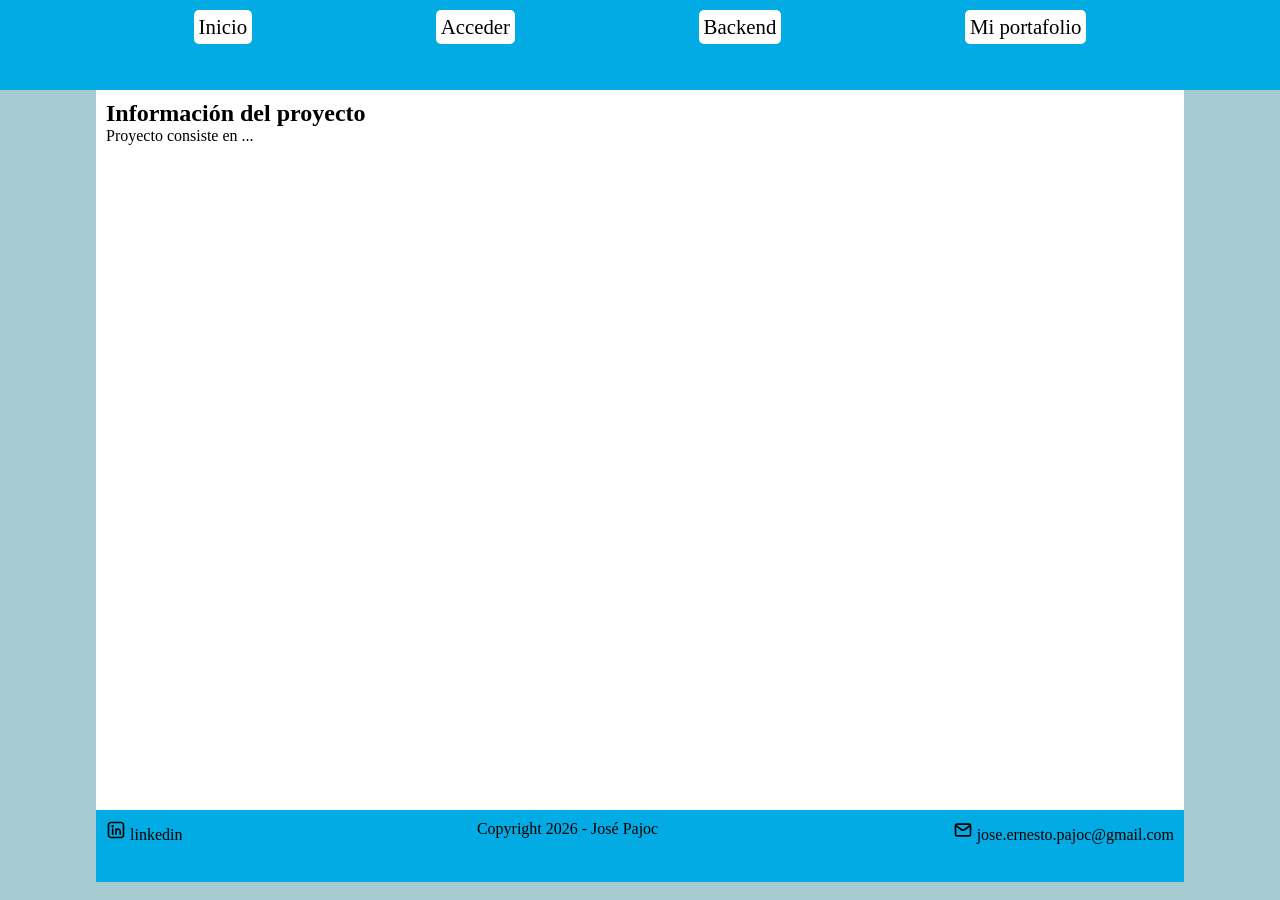
==== index.html @ 6fdbcb36 "primer commit" ====
<!DOCTYPE html>
<html lang="es">
<head>
    <meta charset="UTF-8">
    <meta name="viewport" content="width=device-width, initial-scale=1.0">
    <title>Inicio</title>
    <link rel="stylesheet" href="estilos/styles.css">
</head>
<body>
    <header>
        <nav>
            <ul>
                <a href="index.html"><li class="opcionMenu">Inicio</li></a>
                <a href="login.html"><li class="opcionMenu">Acceder</li></a>
                <a href="backend.html"><li class="opcionMenu">Backend</li></a>
                <a href="https://jose-pajoc-dev.onrender.com/" target="_blank"><li class="opcionMenu">Mi portafolio</li></a>
            </ul>
        </nav>
    </header>
    <main>
        <div>
            <h2>Información del proyecto</h2>
            <p>Proyecto consiste en ...</p>
        </div>
    </main>
    <footer>
        <a href="https://www.linkedin.com/in/jose-pajoc-18-05-/" target="_blank"><img src="assets/icono-linkedin.svg" class="iconos"> linkedin</a>
        <p>Copyright 2026 - José Pajoc</p>
        <a href="mailto:jose.ernesto.pajoc@gmail.com"><img src="assets/icono-correo.svg" class="iconos"> jose.ernesto.pajoc@gmail.com</a>
    </footer>
</body>
</html>
---- estilos/styles.css ----
*{
    box-sizing: border-box;
    margin: 0;
    padding: 0;
}

body{
    background-color: #A5CACF;
    display: flex;
    flex-direction: column;
    min-height: 100vh;
}

nav{
    background-color: #02ABE3;
    font-size: 1.3rem;
    padding: 10px;
    height: 10vh;
    ul{
        display: flex;
        justify-content: space-evenly;
        flex-wrap: wrap;
        li{
            background-color: white;
            padding: 5px;
            border-radius: 5px;
            list-style: none;
            transition: all ease 0.5s;
        }
    }
}

main{
    height: 80vh;
    width: 85vw;
    background-color: white;
    margin: 0 auto;
    padding: 10px;
}

footer{
    background-color: #02ABE3;
    height: 8vh;
    width: 85vw;
    margin: 0 auto;
    padding: 10px;
    display: flex;
    justify-content: space-between;
    flex-wrap: wrap;
}

.iconos{
    width: 20px;
    height: 20px;
}

a{
    text-decoration: none;
    color: white;
}
a:link, a:visited{
   color: black; 
}
a:hover{
    color:white;
}

.opcionMenu:hover{
    background-color: black;
    color: white;
}
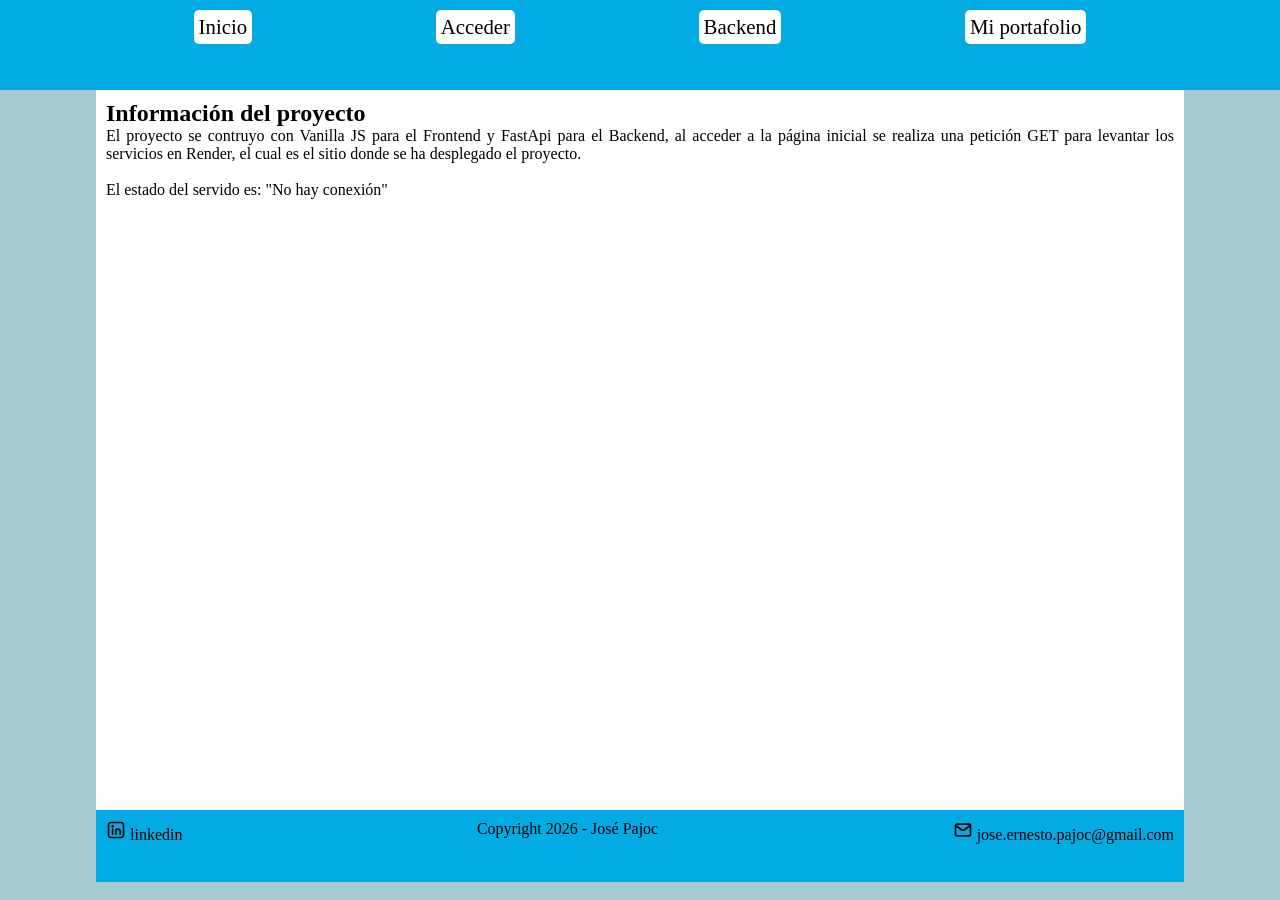
==== commit 11384218: "conexión al backend para login" ====
--- a/index.html
+++ b/index.html
@@ -5,6 +5,7 @@
     <meta name="viewport" content="width=device-width, initial-scale=1.0">
     <title>Inicio</title>
     <link rel="stylesheet" href="estilos/styles.css">
+    <script src="logica/index.js" defer></script>
 </head>
 <body>
     <header>
@@ -20,7 +21,9 @@
     <main>
         <div>
             <h2>Información del proyecto</h2>
-            <p>Proyecto consiste en ...</p>
+            <p>El proyecto se contruyo con Vanilla JS para el Frontend y FastApi para el Backend, al acceder a la página inicial se realiza una petición GET para levantar los servicios en Render, el cual es el sitio donde se ha desplegado el proyecto.</p>
+            <br>
+            <p>El estado del servido es: "<span id="estadoServer">Desconectado</span>"</p>
         </div>
     </main>
     <footer>
--- a/estilos/styles.css
+++ b/estilos/styles.css
@@ -68,4 +68,7 @@
 .opcionMenu:hover{
     background-color: black;
     color: white;
+}
+p{
+    text-align: justify;
 }
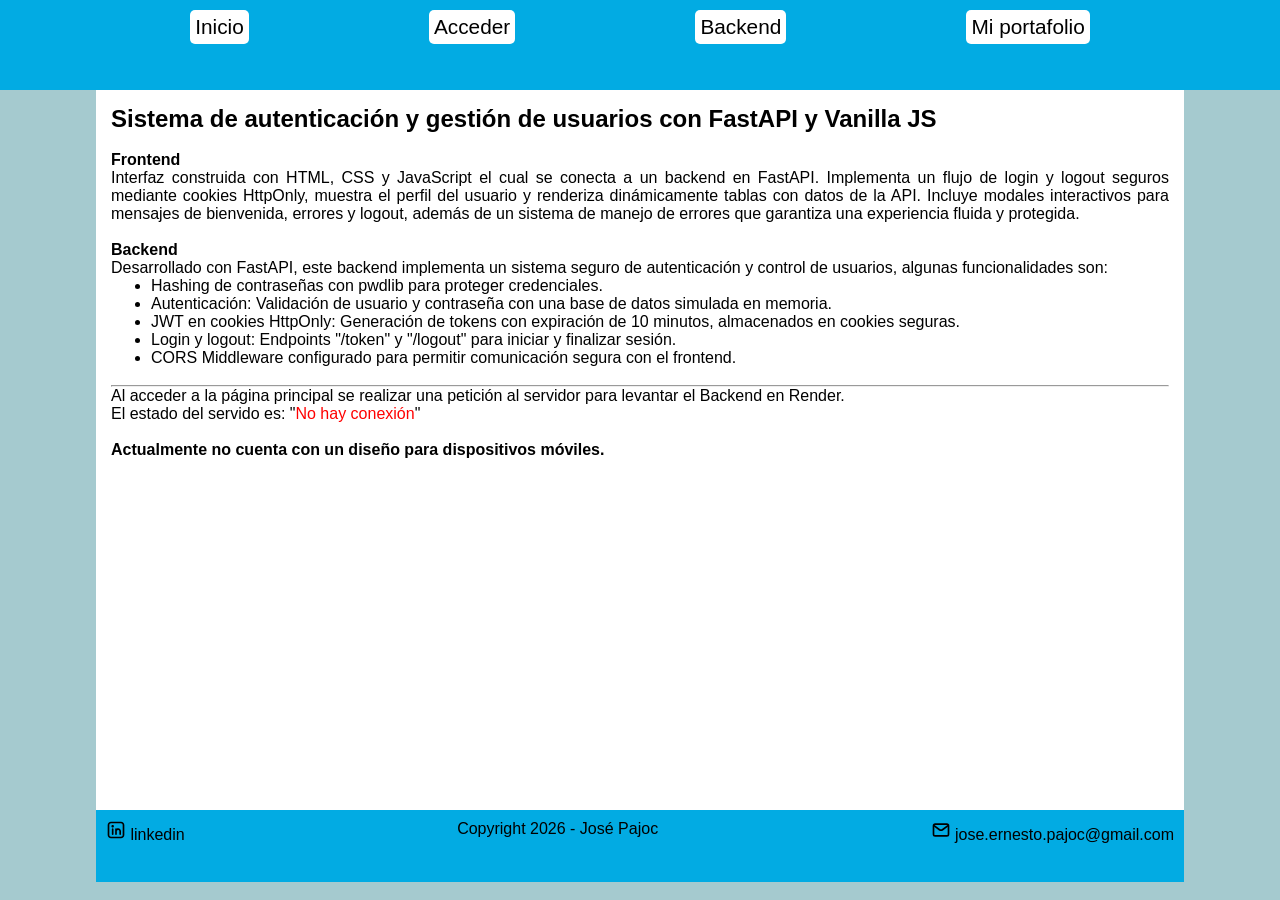
==== commit 2d803317: "login y logout finalizados, tabla de usuarios agregada al dashboard" ====
--- a/index.html
+++ b/index.html
@@ -20,11 +20,25 @@
     </header>
     <main>
         <div>
-            <h2>Información del proyecto</h2>
-            <p>El proyecto se contruyo con Vanilla JS para el Frontend y FastApi para el Backend, al acceder a la página inicial se realiza una petición GET para levantar los servicios en Render, el cual es el sitio donde se ha desplegado el proyecto.</p>
+            <h2>Sistema de autenticación y gestión de usuarios con FastAPI y Vanilla JS </h2><br>
+            <p><b>Frontend</b><br> Interfaz construida con HTML, CSS y JavaScript el cual se conecta a un backend en FastAPI. Implementa un flujo de login y logout seguros mediante cookies HttpOnly, muestra el perfil del usuario y renderiza dinámicamente tablas con datos de la API. Incluye modales interactivos para mensajes de bienvenida, errores y logout, además de un sistema de manejo de errores que garantiza una experiencia fluida y protegida.</p>
             <br>
-            <p>El estado del servido es: "<span id="estadoServer">Desconectado</span>"</p>
+
+            <p><b>Backend</b><br>  
+                Desarrollado con FastAPI, este backend implementa un sistema seguro de autenticación y control de usuarios, algunas funcionalidades son:</p>
+                <ul id="descripcionBackend">
+                    <li>Hashing de contraseñas con pwdlib para proteger credenciales.</li>
+                    <li>Autenticación: Validación de usuario y contraseña con una base de datos simulada en memoria.</li>
+                    <li>JWT en cookies HttpOnly: Generación de tokens con expiración de 10 minutos, almacenados en cookies seguras.</li>
+                    <li>Login y logout: Endpoints "/token" y "/logout" para iniciar y finalizar sesión.</li>
+                    <li>CORS Middleware configurado para permitir comunicación segura con el frontend.</li>
+                </ul>          
+           
+           <br>
+            <hr>
+            <p>Al acceder a la página principal se realizar una petición al servidor para levantar el Backend en Render. <br>El estado del servido es: "<span id="estadoServer">Desconectado</span>"</p>
         </div>
+        <br><h4>Actualmente no cuenta con un diseño para dispositivos móviles.</h4>
     </main>
     <footer>
         <a href="https://www.linkedin.com/in/jose-pajoc-18-05-/" target="_blank"><img src="assets/icono-linkedin.svg" class="iconos"> linkedin</a>
--- a/estilos/styles.css
+++ b/estilos/styles.css
@@ -9,6 +9,7 @@
     display: flex;
     flex-direction: column;
     min-height: 100vh;
+    font-family: 'Segoe UI', Tahoma, Geneva, Verdana, sans-serif;
 }
 
 nav{
@@ -35,7 +36,11 @@
     width: 85vw;
     background-color: white;
     margin: 0 auto;
-    padding: 10px;
+    padding: 15px;
+}
+
+#descripcionBackend{
+    margin-left: 40px;
 }
 
 footer{
@@ -71,4 +76,27 @@
 }
 p{
     text-align: justify;
+}
+
+.errorTexto{
+    color:red;
+}
+
+table{
+    border-collapse: collapse;
+    text-align: center;
+}
+th, td{
+    border: 1px solid black;
+    padding: 5px;
+}
+th{
+    background-color: #02ABE3;
+}
+tr:nth-child(even){
+    background-color: #c3eff5;
+}
+tr:hover{
+    background-color: #A5CACF;
+    cursor: default;
 }
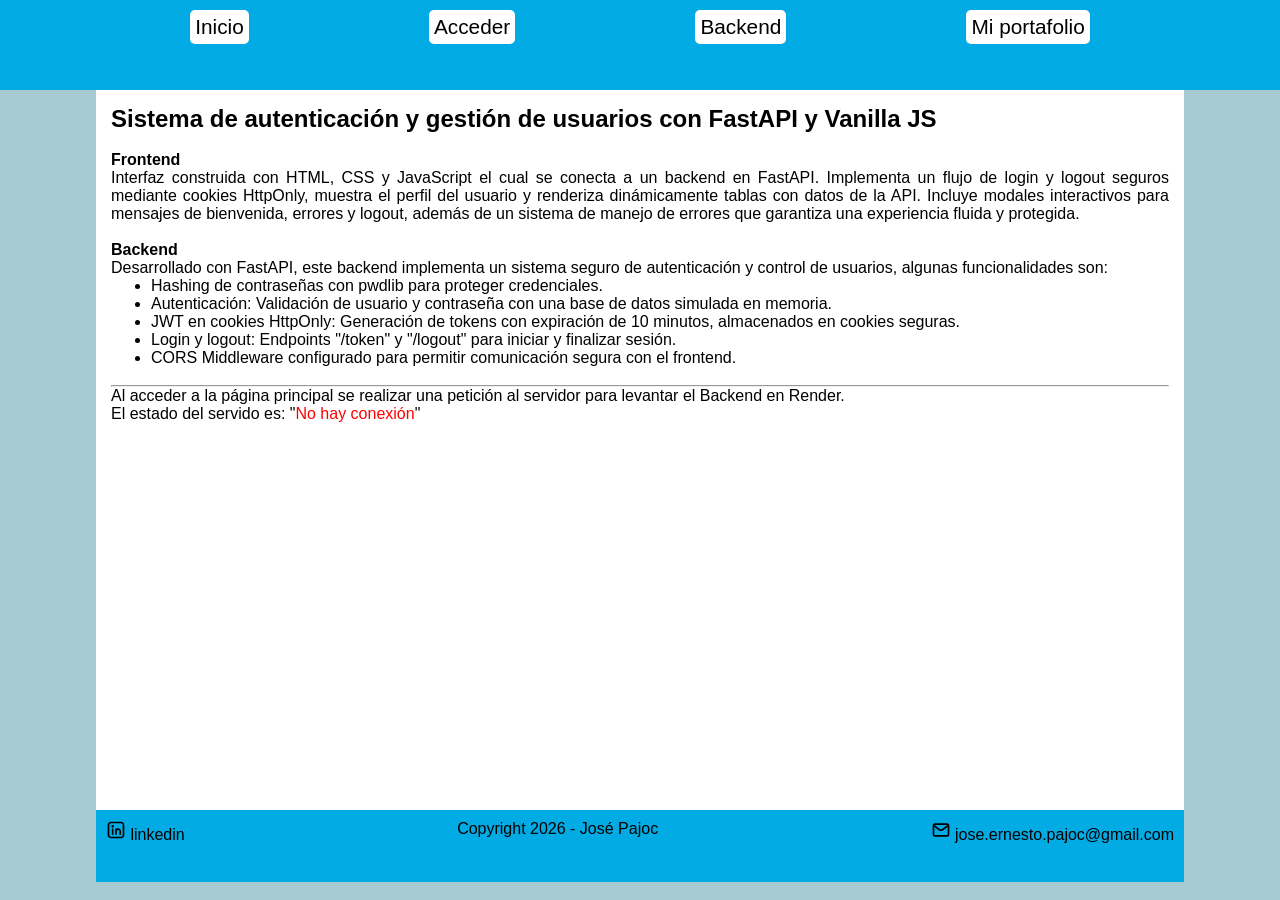
==== commit e6fb647c: "cambio de diseño para versión móvil" ====
--- a/index.html
+++ b/index.html
@@ -5,6 +5,7 @@
     <meta name="viewport" content="width=device-width, initial-scale=1.0">
     <title>Inicio</title>
     <link rel="stylesheet" href="estilos/styles.css">
+    <link rel="icon" href="assets/user.png">
     <script src="logica/index.js" defer></script>
 </head>
 <body>
@@ -13,7 +14,7 @@
             <ul>
                 <a href="index.html"><li class="opcionMenu">Inicio</li></a>
                 <a href="login.html"><li class="opcionMenu">Acceder</li></a>
-                <a href="backend.html"><li class="opcionMenu">Backend</li></a>
+                <a href="https://control-usuario-backend-inicio.onrender.com/docs" target="_blank"><li class="opcionMenu">Backend</li></a>
                 <a href="https://jose-pajoc-dev.onrender.com/" target="_blank"><li class="opcionMenu">Mi portafolio</li></a>
             </ul>
         </nav>
@@ -38,7 +39,6 @@
             <hr>
             <p>Al acceder a la página principal se realizar una petición al servidor para levantar el Backend en Render. <br>El estado del servido es: "<span id="estadoServer">Desconectado</span>"</p>
         </div>
-        <br><h4>Actualmente no cuenta con un diseño para dispositivos móviles.</h4>
     </main>
     <footer>
         <a href="https://www.linkedin.com/in/jose-pajoc-18-05-/" target="_blank"><img src="assets/icono-linkedin.svg" class="iconos"> linkedin</a>
--- a/estilos/styles.css
+++ b/estilos/styles.css
@@ -99,4 +99,43 @@
 tr:hover{
     background-color: #A5CACF;
     cursor: default;
+}
+
+@media (max-width: 480px) {
+    nav{
+        font-size: 1rem;
+        padding: 5px;
+        height: auto;
+        ul{
+            display: flex;
+            flex-direction: column;
+            justify-content: space-evenly;
+            flex-wrap: wrap;
+            gap: 3px;
+            li{
+                text-align: center;
+                border: black solid 1px;
+            }
+        }
+    }
+    main{
+        height: auto;
+        width: 90vw;
+        background-color: white;
+        margin: 0 auto;
+        padding: 15px;
+    }
+    footer{
+        background-color: #02ABE3;
+        height: auto;
+        width: 90vw;
+        display: flex;
+        flex-direction: column;
+        justify-content: space-between;
+        flex-wrap: wrap;
+        text-align: center;
+        p{
+            text-align: center;
+        }
+    }
 }
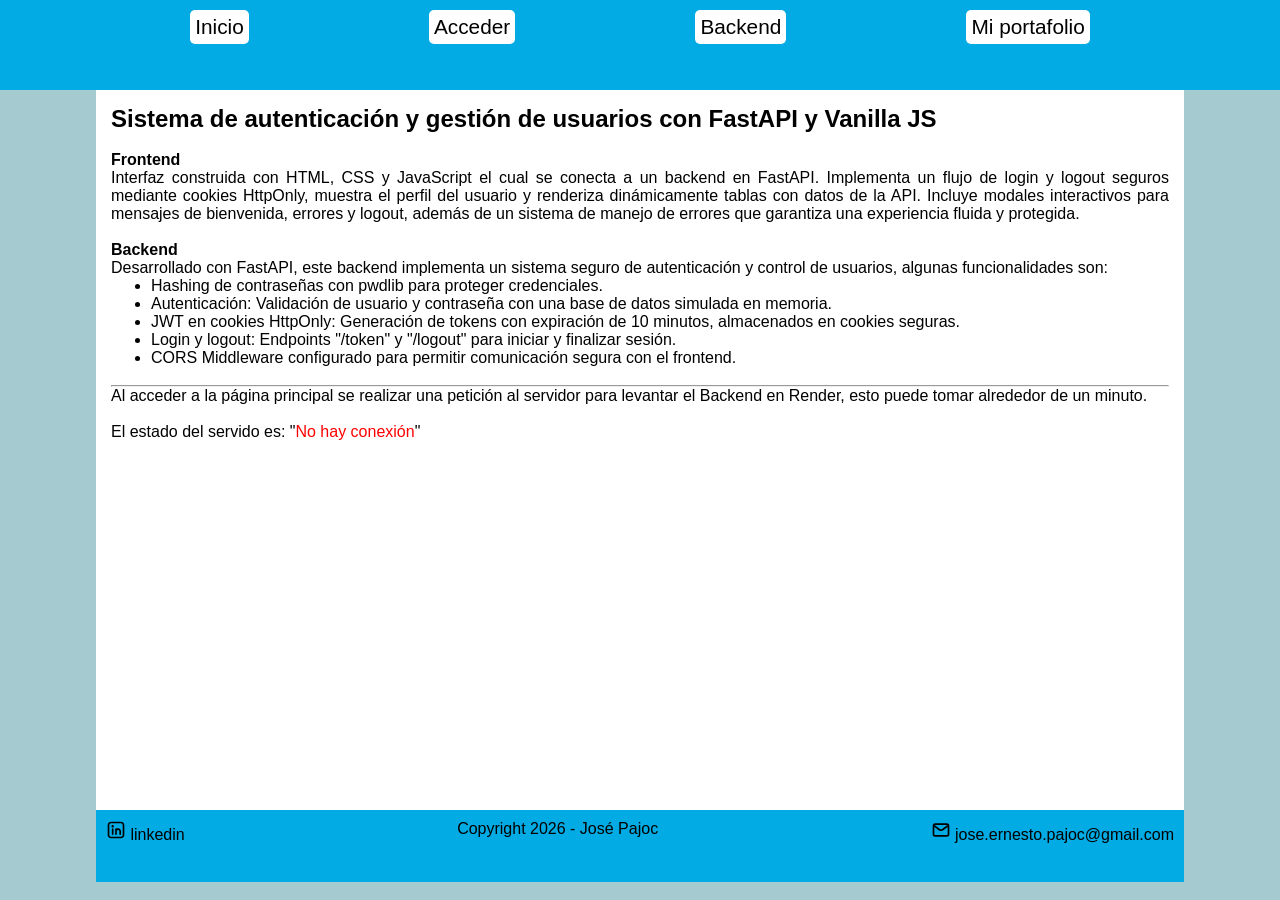
==== commit e32c593f: "modificación en el texto final" ====
--- a/index.html
+++ b/index.html
@@ -37,7 +37,7 @@
            
            <br>
             <hr>
-            <p>Al acceder a la página principal se realizar una petición al servidor para levantar el Backend en Render. <br>El estado del servido es: "<span id="estadoServer">Desconectado</span>"</p>
+            <p>Al acceder a la página principal se realizar una petición al servidor para levantar el Backend en Render, esto puede tomar alrededor de un minuto. <br><br>El estado del servido es: "<span id="estadoServer">Desconectado</span>"</p>
         </div>
     </main>
     <footer>
